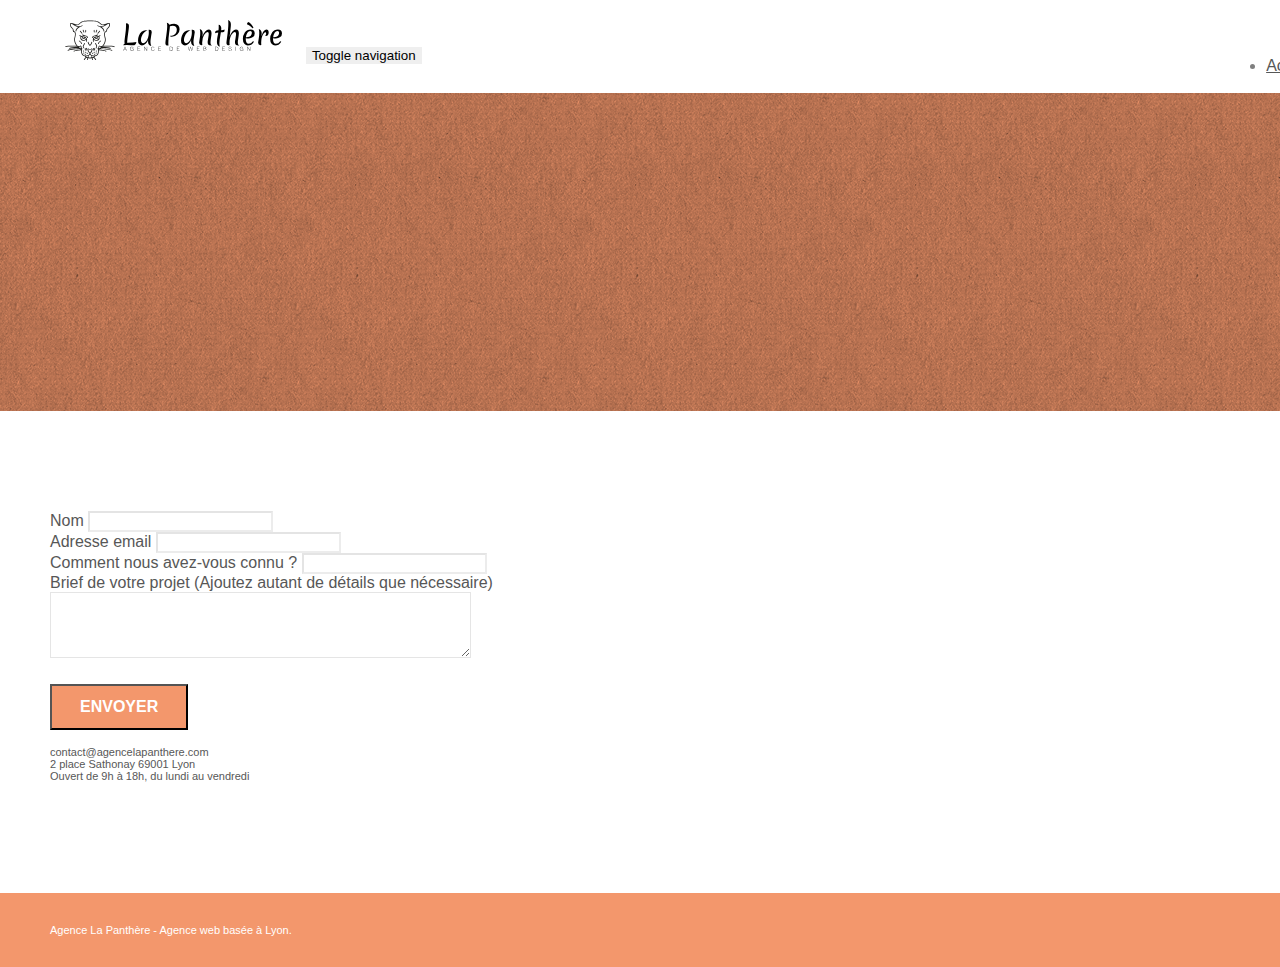
==== page2.html @ c1668850 "maquette d'origine" ====
<!doctype html>
<html lang="Default">
<head>
    <meta charset="utf-8">
    <meta name="keywords" content="">
    <meta name="description" content="">
    <meta name="viewport" content="width=device-width, initial-scale=1.0, viewport-fit=cover">
    <link rel="shortcut icon" type="image/png" href="favicon.jpg">
    
	<link rel="stylesheet" type="text/css" href="./css/bootstrap.min.css">
	<link rel="stylesheet" type="text/css" href="style.css">
	<link rel="stylesheet" type="text/css" href="./css/font-awesome.min.css">
	<link rel="stylesheet" type="text/css" href="./css/et-line.min.css">
	
    
	<script src="./js/jquery-2.1.0.min.js"></script>
	<script src="./js/bootstrap.min.js"></script>
	<script src="./js/blocs.min.js"></script>
	<script src="./js/jqBootstrapValidation.js"></script>
	<script src="./js/formHandler.js"></script>
    <title>page2</title>

    
<!-- Analytics -->
 
<!-- Analytics END -->
    
</head>
<body>
<!-- Principal conteneur -->
<div class="page-container">
    
<!-- bloc-0 -->
<div class="bloc bgc-white l-bloc " id="bloc-0">
	<div class="container bloc-sm">
		<nav class="navbar row">
			<div class="navbar-header">
				<a class="navbar-brand" href="index.html"><img src="img/agence-la-panthere-monochrome.svg" alt="atlanta web design logo" height="40" /></a>
				<button id="nav-toggle" type="button" class="ui-navbar-toggle navbar-toggle" data-toggle="collapse" data-target=".navbar-1">
					<span class="sr-only">Toggle navigation</span><span class="icon-bar"></span><span class="icon-bar"></span><span class="icon-bar"></span>
				</button>
			</div>
			<div class="collapse navbar-collapse navbar-1 special-dropdown-nav">
				<ul class="site-navigation nav navbar-nav">
					<li>
						<a href="index.html">Accueil</a>
					</li>
					<li>
					</li>
					<li>
						<a href="page2.html">page2 &gt;</a>
					</li>
				</ul>
			</div>
		</nav>
	</div>
</div>
<!-- bloc-0 END -->

<!-- bloc-6 -->
<div class="bloc bg-dots-bg bg-repeat bgc-atomic-tangerine d-bloc bloc-bg-texture texture-paper" id="bloc-6">
	<div class="container bloc-lg">
		<div class="row">
			<div class="col-sm-12">
				<h1 class="text-center hero-bloc-text tc-white">
					Parlons web design !
				</h1>
				<p class="text-center mg-lg tc-white tight-width-whitespace">
					Nous sommes ravis que vous souhaitiez collaborer avec notre agence.<br>
					Parlez-nous de votre projet en complétant le formulaire ci-dessous.
				</p>
			</div>
		</div>
	</div>
</div>
<!-- bloc-6 END -->

<!-- bloc-7 -->
<div class="bloc bgc-white l-bloc" id="bloc-7">
	<div class="container bloc-lg">
		<div class="row">
			<div class="col-sm-6">
				<form id="form_1" novalidate success-msg="Your message has been sent." fail-msg="Sorry it seems that our mail server is not responding, Sorry for the inconvenience!">
					<div class="form-group">
						<label>
							Nom
						</label>
						<input id="name" class="form-control" required />
					</div>
					<div class="form-group">
						<label>
							Adresse email
						</label>
						<input id="email" class="form-control" type="email" required />
					</div>
					<div class="form-group">
						<label>
							Comment nous avez-vous connu ?
						</label>
						<input class="form-control" type="email" required id="input_504" />
					</div>
					<div class="form-group">
						<label>
							Brief de votre projet (Ajoutez autant de détails que nécessaire)<br>
						</label><textarea id="message" class="form-control" rows="4" cols="50" required></textarea>
					</div> 
					<button class="bloc-button btn btn-lg btn-block cta-hero btn-atomic-tangerine" type="submit">
						Envoyer
					</button>
				</form>
			</div>
			<div class="col-sm-6">
				<p>
					contact@agencelapanthere.com<br>2 place Sathonay 69001 Lyon<br>Ouvert de 9h à 18h, du lundi au vendredi<br>
				</p>
			</div>
		</div>
	</div>
</div>
<!-- bloc-7 END -->

<!-- ScrollToTop Button -->
<a class="bloc-button btn btn-d scrollToTop" onclick="scrollToTarget('1')"><span class="fa fa-chevron-up"></span></a>
<!-- ScrollToTop Button END-->


<!-- Footer - bloc-8 -->
<div class="bloc bgc-atomic-tangerine d-bloc" id="bloc-8">
	<div class="container bloc-sm">
		<div class="row">
			<div class="col-sm-12">
				<p class="text-center white">
					Agence La Panthère - Agence web basée à Lyon.<br>
				</p>
				<div class="row row-no-gutters social">
					<div class="col-sm-3">
						<div class="text-center">
							<a class="social" href="index.html"><span class="fa fa-twitter icon-md"></span></a>
						</div>
					</div>
					<div class="col-sm-3">
						<div class="text-center">
							<a class="social" href="index.html"><span class="fa fa-facebook icon-md"></span></a>
						</div>
					</div>
					<div class="col-sm-3">
						<div class="text-center">
							<a class="social" href="index.html"><span class="fa fa-dribbble icon-md"></span></a>
						</div>
					</div>
					<div class="col-sm-3">
						<div class="text-center">
							<a class="social" href="index.html"><span class="fa fa-instagram icon-md"></span></a>
						</div>
					</div>
				</div>
			</div>
		</div>
	</div>
</div>
<!-- Footer - bloc-8 END -->

</div>
<!-- Principal conteneur END -->
    

</body>
</html>
---- style.css ----
body {
    margin: 0;
    padding: 0;
    background: #FFF;
    overflow-x: hidden;
    -webkit-font-smoothing: antialiased;
    -moz-osx-font-smoothing: grayscale;
}

a,
button {
    transition: all .3s ease-in-out;
    outline: none!important;
}

a:hover {
    text-decoration: none;
    cursor: pointer;
}

#page-loading-blocs-notifaction {
    position: fixed;
    top: 0;
    bottom: 0;
    width: 100%;
    z-index: 100000;
    background: #FFFFFF url("img/pageload-spinner.gif") no-repeat center center;
}

.bloc {
    width: 100%;
    clear: both;
    background: 50% 50% no-repeat;
    padding: 0 50px;
    -webkit-background-size: cover;
    -moz-background-size: cover;
    -o-background-size: cover;
    background-size: cover;
    position: relative;
}

.bloc .container {
    padding-left: 0;
    padding-right: 0;
}

.bloc-lg {
    padding: 100px 50px;
}

.bloc-md {
    padding: 50px;
}

.bloc-sm {
    padding: 20px 50px;
}

.bg-center,
.bg-l-edge,
.bg-r-edge,
.bg-t-edge,
.bg-b-edge,
.bg-tl-edge,
.bg-bl-edge,
.bg-tr-edge,
.bg-br-edge,
.bg-repeat {
    -webkit-background-size: auto!important;
    -moz-background-size: auto!important;
    -o-background-size: auto!important;
    background-size: auto!important;
}

.bg-repeat {
    background: repeat;
}

.bg-t-edge {
    background: top no-repeat;
}

.bloc-bg-texture::before {
    content: "";
    background-size: 2px 2px;
    position: absolute;
    top: 0;
    bottom: 0;
    left: 0;
    right: 0;
}

.texture-paper::before {
    background: url("img/texture-paper.png");
    background-size: 280px 280px;
}

.b-parallax {
    background-attachment: fixed;
}

.d-bloc {
    color: rgba(255, 255, 255, .7);
}

.d-bloc button:hover {
    color: rgba(255, 255, 255, .9);
}

.d-bloc .icon-round,
.d-bloc .icon-square,
.d-bloc .icon-rounded,
.d-bloc .icon-semi-rounded-a,
.d-bloc .icon-semi-rounded-b {
    border-color: rgba(255, 255, 255, .9);
}

.d-bloc .divider-h span {
    border-color: rgba(255, 255, 255, .2);
}

.d-bloc .a-btn,
.d-bloc .navbar a,
.d-bloc .navbar-brand,
.d-bloc a .icon-sm,
.d-bloc a .icon-md,
.d-bloc a .icon-lg,
.d-bloc a .icon-xl,
.d-bloc h1 a,
.d-bloc h2 a,
.d-bloc h3 a,
.d-bloc h4 a,
.d-bloc h5 a,
.d-bloc h6 a,
.d-bloc p a {
    color: rgba(255, 255, 255, .6);
}

.d-bloc .a-btn:hover,
.d-bloc .navbar a:hover,
.d-bloc .navbar-brand:hover,
.d-bloc a:hover .icon-sm,
.d-bloc a:hover .icon-md,
.d-bloc a:hover .icon-lg,
.d-bloc a:hover .icon-xl,
.d-bloc h1 a:hover,
.d-bloc h2 a:hover,
.d-bloc h3 a:hover,
.d-bloc h4 a:hover,
.d-bloc h5 a:hover,
.d-bloc h6 a:hover,
.d-bloc p a:hover {
    color: rgba(255, 255, 255, 1);
}

.d-bloc .navbar-toggle .icon-bar {
    background: rgba(255, 255, 255, 1);
}

.d-bloc .btn-wire,
.d-bloc .btn-wire:hover {
    color: rgba(255, 255, 255, 1);
    border-color: rgba(255, 255, 255, 1);
}

.d-bloc .panel {
    color: rgba(0, 0, 0, .5);
}

.d-bloc .panel button:hover {
    color: rgba(0, 0, 0, .7);
}

.d-bloc .panel icon {
    border-color: rgba(0, 0, 0, .7);
}

.d-bloc .panel .divider-h span {
    border-color: rgba(0, 0, 0, .1);
}

.d-bloc .panel .a-btn {
    color: rgba(0, 0, 0, .6);
}

.d-bloc .panel .a-btn:hover {
    color: rgba(0, 0, 0, 1);
}

.d-bloc .panel .btn-wire,
.d-bloc .panel .btn-wire:hover {
    color: rgba(0, 0, 0, .7);
    border-color: rgba(0, 0, 0, .3);
}

.d-bloc .panel,
.l-bloc {
    color: rgba(0, 0, 0, .5);
}

.d-bloc .panel button:hover,
.l-bloc button:hover {
    color: rgba(0, 0, 0, .7);
}

.l-bloc .icon-round,
.l-bloc .icon-square,
.l-bloc .icon-rounded,
.l-bloc .icon-semi-rounded-a,
.l-bloc .icon-semi-rounded-b {
    border-color: rgba(0, 0, 0, .7);
}

.d-bloc .panel .divider-h span,
.l-bloc .divider-h span {
    border-color: rgba(0, 0, 0, .1);
}

.d-bloc .panel .a-btn,
.l-bloc .a-btn,
.l-bloc .navbar a,
.l-bloc .navbar-brand,
.l-bloc a .icon-sm,
.l-bloc a .icon-md,
.l-bloc a .icon-lg,
.l-bloc a .icon-xl,
.l-bloc h1 a,
.l-bloc h2 a,
.l-bloc h3 a,
.l-bloc h4 a,
.l-bloc h5 a,
.l-bloc h6 a,
.l-bloc p a {
    color: rgba(0, 0, 0, .6);
}

.d-bloc .panel .a-btn:hover,
.l-bloc .a-btn:hover,
.l-bloc .navbar a:hover,
.l-bloc .navbar-brand:hover,
.l-bloc a:hover .icon-sm,
.l-bloc a:hover .icon-md,
.l-bloc a:hover .icon-lg,
.l-bloc a:hover .icon-xl,
.l-bloc h1 a:hover,
.l-bloc h2 a:hover,
.l-bloc h3 a:hover,
.l-bloc h4 a:hover,
.l-bloc h5 a:hover,
.l-bloc h6 a:hover,
.l-bloc p a:hover {
    color: rgba(0, 0, 0, 1);
}

.l-bloc .navbar-toggle .icon-bar {
    color: rgba(0, 0, 0, .6);
}

.d-bloc .panel .btn-wire,
.d-bloc .panel .btn-wire:hover,
.l-bloc .btn-wire,
.l-bloc .btn-wire:hover {
    color: rgba(0, 0, 0, .7);
    border-color: rgba(0, 0, 0, .3);
}

.voffset {
    margin-top: 30px;
}

.voffset-lg {
    margin-top: 80px;
}

.row-no-gutters {
    margin-right: 0;
    margin-left: 0;
}

.row.row-no-gutters > [class^="col-"],
.row.row-no-gutters > [class*=" col-"] {
    padding-right: 0;
    padding-left: 0;
}

#bloc-1-hero h1 {
    font-size: 32px;
}

.navbar {
    margin-bottom: 0;
    z-index: 1;
}

.navbar-brand {
    height: auto;
    padding: 3px 15px;
    font-size: 25px;
    font-weight: normal;
    font-weight: 600;
    line-height: 44px;
}

.navbar-brand img {
    max-height: 200px;
    margin: 0 5px 0 0;
    display: inline;
}

.navbar-brand img[src$=svg] {
    min-width: 100px;
}

.nav-center .navbar-brand img {
    margin: 0;
}

.navbar .nav {
    padding-top: 2px;
    margin-right: -16px;
    float: right;
    z-index: 1;
}

.nav > li {
    float: left;
    margin-top: 4px;
    font-size: 16px;
}

.navbar-nav .open .dropdown-menu > li > a {
    text-align: inherit;
}

.nav > li a:hover,
.nav > li a:focus {
    background: transparent;
}

.navbar-toggle {
    margin: 10px 10px 0 0;
    border: 0px;
}

.navbar-toggle:hover {
    background: transparent!important;
}

.navbar-toggle .icon-bar {
    background-color: rgba(0, 0, 0, .5);
    width: 26px;
}

.nav-invert .navbar .nav {
    float: left;
}

.nav-invert .navbar-header,
.nav-invert .navbar-brand {
    float: right;
    position: relative;
    z-index: 2;
}

@media (min-width: 768px) {
    .site-navigation {
        position: absolute;
        top: 50%;
        right: 20px;
        transform: translate(0, -50%);
        -webkit-transform: translateY(-50%);
    }
    .nav > li .dropdown-menu a,
    .nav > li .dropdown-menu a:hover {
        color: #484848;
    }
    .nav-invert .site-navigation {
        left: 0;
        right: 0;
    }
    .nav-center {
        text-align: center;
    }
    .nav-center .navbar-header {
        width: 100%;
    }
    .nav-center .navbar-header,
    .nav-center .navbar-brand,
    .nav-center .nav > li {
        float: none;
        display: inline-block;
    }
    .nav-center .site-navigation {
        position: relative;
        width: 100%;
        right: 0;
        margin-right: 0px;
        margin-top: 20px;
    }
    .nav-center.mini-nav .navbar-toggle {
        float: none;
        margin: 10px auto 0;
    }
}

.nav > li > .dropdown a {
    background: none!important;
    display: block;
    padding: 14px 15px;
}

nav .caret {
    margin: 0 5px;
}

.dropdown-menu .dropdown-menu {
    top: -8px;
    left: 100%;
}

.dropdown-menu .dropmenu-flow-right {
    top: 100%;
    left: 0;
    margin-left: -1px;
    border-top-left-radius: 0;
    border-top-right-radius: 0;
}

.dropdown-menu .dropdown span {
    border: 4px solid black;
    border-top-color: transparent;
    border-right-color: transparent;
    border-bottom-color: transparent;
    margin: 6px -5px 0 0!important;
    float: right;
}

.mg-md {
    margin-top: 10px;
    margin-bottom: 20px;
}

.mg-lg {
    margin-top: 10px;
    margin-bottom: 40px;
}

.btn {
    margin: 0 5px 5px 0;
}

.btn.pull-right {
    margin: 0 0 5px 5px;
}

.btn-d,
.btn-d:hover,
.btn-d:focus {
    color: #FFF;
    background: rgba(0, 0, 0, .3);
}

button {
    outline: none!important;
}

.btn-rd {
    border-radius: 40px;
}

.btn-clean {
    border: 1px solid rgba(0, 0, 0, .08);
    border-bottom-color: rgba(0, 0, 0, .1);
    text-shadow: 0 1px 0 rgba(0, 0, 1, .1);
    box-shadow: 0 1px 3px rgba(0, 0, 1, .25), inset 0 1px 0 0 rgba(255, 255, 255, .15);
}

.icon-md {
    font-size: 30px!important;
}

.icon-lg {
    font-size: 60px!important;
}

.sm-shadow {
    text-shadow: 0 1px 2px rgba(0, 0, 0, .3);
}

.panel-sq,
.panel-sq .panel-heading,
.panel-sq .panel-footer {
    border-radius: 0;
}

.panel-rd {
    border-radius: 30px;
}

.panel-rd .panel-heading {
    border-radius: 29px 29px 0 0;
}

.panel-rd .panel-footer {
    border-radius: 0 0 29px 29px;
}

.form-control {
    border-color: rgba(0, 0, 0, .1);
    box-shadow: none;
}

.scrollToTop {
    width: 40px;
    height: 40px;
    position: fixed;
    bottom: 20px;
    right: 20px;
    opacity: 0;
    z-index: 500;
    transition: all .3s ease-in-out;
}

.scrollToTop span {
    margin-top: 6px;
}

.showScrollTop {
    font-size: 14px;
    opacity: 1;
}

a[data-lightbox] {
    position: relative;
    display: block;
    text-align: center;
}

a[data-lightbox]:hover::before {
    content: "+";
    font-family: "HelveticaNeue-Light", "Helvetica Neue Light", "Helvetica Neue", Helvetica, Arial;
    font-size: 32px;
    width: 50px;
    height: 50px;
    margin-left: -25px;
    border-radius: 50%;
    background: rgba(0, 0, 0, .6);
    color: #FFF;
    font-weight: 100;
    z-index: 1;
    position: absolute;
    top: 50%;
    transform: translateY(-50%);
    -webkit-transform: translateY(-50%);
}

a[data-lightbox]:hover img {
    opacity: 0.6;
    -webkit-animation-fill-mode: none;
    animation-fill-mode: none;
}

#lightbox-modal {
    display: flex;
    align-items: center;
}

#lightbox-modal .modal-dialog {
    width: 90%;
    max-width: 900px;
    margin: 0 auto 0;
}

#lightbox-modal .modal-dialog img {
    max-height: 90vh;
    margin: 0 auto;
}

.lightbox-caption {
    padding: 20px;
    color: #FFF;
    background: rgba(0, 0, 0, .5);
    position: absolute;
    left: 15px;
    right: 15px;
    bottom: 5px;
}

.close-lightbox {
    color: #FFF;
    font-size: 30px;
    position: absolute;
    top: 20px;
    right: 20px;
    z-index: 20;
    background: rgba(0, 0, 0, .5);
    border: none;
    line-height: 30px;
    padding: 0 9px 5px;
    opacity: 0.3;
}

.close-lightbox:hover,
.next-lightbox:hover,
.prev-lightbox:hover {
    opacity: 1.0;
    color: #FFF;
}

.next-lightbox,
.prev-lightbox {
    font-size: 20px;
    color: rgba(255, 255, 255, .9);
    background: rgba(0, 0, 0, .5);
    transition: all .2s ease-in-out;
    position: absolute;
    top: 45%;
    z-index: 1;
    opacity: 0.4;
}

.next-lightbox {
    padding: 6px 8px 1px 13px;
    right: 25px;
}

.prev-lightbox {
    padding: 6px 13px 1px 10px;
    left: 25px;
}

.snapshot-lb .modal-body {
    padding-bottom: 45px;
}

.snapshot-lb .lightbox-caption {
    padding: 0;
    color: rgba(0, 0, 0, .5);
    background: none;
}

h1,
h2,
h3,
h4,
h5,
h6,
p,
label,
.btn,
a {
    font-family: "helvetica";
    font-weight: 400;
    color: #575757!important;
}

.container {
    max-width: 1000px;
}

.hero-bloc-text {
    font-size: 38px;
}

.hero-bloc-text-sub {
    font-size: 36px;
}

.statement-bloc-text {
    line-height: 26px;
    font-style: italic;
    font-size: 20px;
    text-align: center;
    font-weight: lighter;
    max-width: 520px;
    margin: auto auto auto auto;
}

p {
    font-size: 11px;
}

.tight-width-whitespace {
    max-width: 600px;
    margin: auto auto auto auto;
}

.h1 {
    font-size: 20px;
    font-family: "Open Sans";
}

.cta-hero {
    margin-top: 22px;
    color: #FFFFFF!important;
    text-transform: uppercase;
    padding: 12px 28px 12px 28px;
    font-size: 16px;
    font-weight: 700;
}

.social {
    max-width: 400px;
    margin: auto auto auto auto;
}

h2 {
    font-size: 22px;
    line-height: 1.4em;
}

h3 {
    font-size: 15px;
    text-transform: uppercase;
    font-weight: 700;
    color: #333333!important;
}

.med-width-whitespace {
    max-width: 800px;
    margin: auto auto auto auto;
    box-shadow: 0px 0px 0px #000000;
}

h1 {
    color: #333333!important;
}

h4 {
    color: #333333!important;
}

.icons {
    margin-bottom: 14px;
    margin-top: 24px;
}

.white {
    color: #FFFFFF!important;
}

.portfolio-thumb {
    margin-bottom: 24px;
}

.portfolio-row {
    margin-bottom: 44px;
    margin-top: 50px;
}

.avatar {
    box-shadow: 0px 4px 9px rgba(0, 0, 0, 0.3);
}

.black-background {
    background-color: rgba(165, 147, 99, 0.7);
    padding: 40px 40px 40px 40px;
}

.bold-link {
    font-weight: 900;
    text-decoration: underline!important;
}

.bgc-white {
    background-color: #FFFFFF;
}

.bgc-dark-slate-blue {
    background-color: #364577;
}

.bgc-atomic-tangerine {
    background-color: #F3976C;
}

.tc-white {
    color: #F3976C!important;
}

.btn-atomic-tangerine {
    background: #F3976C;
    color: #FFFFFF!important;
}

.btn-atomic-tangerine:hover {
    background: #c27956!important;
    color: #FFFFFF!important;
}

.ltc-white {
    color: #FFFFFF!important;
}

.ltc-white:hover {
    color: #cccccc!important;
}

.ltc-atomic-tangerine {
    color: #F3976C!important;
}

.ltc-atomic-tangerine:hover {
    color: #c27956!important;
}

.icon-dark-slate-blue {
    color: #364577!important;
    border-color: #364577!important;
}

.bg-dots-bg {
    background-image: url("img/dots-bg.png");
}

.bg-lines-h2-bg {
    background-image: url("img/lines-h2-bg.png");
}

.bg-banniere {
    background-image: url("img/agence-la-panthere.jpg");
}

.bg-presentation {
    background-image: url("img/image-de-presentation.bmp");
}

@media (max-width: 1024px) {
    .bloc {
        padding-left: 20px;
        padding-right: 20px;
    }
    .bloc.full-width-bloc,
    .bloc-tile-2.full-width-bloc .container,
    .bloc-tile-3.full-width-bloc .container,
    .bloc-tile-4.full-width-bloc .container {
        padding-left: 0;
        padding-right: 0;
    }
}

@media (max-width: 992px) and (min-width: 768px) {
    .navbar .nav {
        max-width: 80%
    }
    .nav-center.navbar .nav {
        max-width: 100%
    }
}

@media only screen and (min-device-width: 768px) and (max-device-width: 1024px) and (orientation: landscape) {
    .b-parallax {
        background-attachment: scroll;
    }
}

@media only screen and (min-device-width: 1024px) and (max-device-width: 1366px) and (-webkit-min-device-pixel-ratio: 1.5) {
    .b-parallax {
        background-attachment: scroll;
    }
}

@media (max-width: 991px) {
    .container {
        width: 100%;
    }
    .b-parallax {
        background-attachment: scroll;
    }
    .page-container,
    #hero-bloc {
        overflow-x: hidden;
        position: relative;
    }
    .bloc {
        padding-left: constant(safe-area-inset-left);
        padding-right: constant(safe-area-inset-right);
    }
    .bloc-group,
    .bloc-group .bloc {
        display: block;
        width: 100%;
    }
    .bloc-fill-screen .fill-bloc-top-edge,
    .bloc-fill-screen .fill-bloc-bottom-edge {
        padding: 0 20px;
        padding-left: constant(safe-area-inset-left);
        padding-right: constant(safe-area-inset-right);
    }
}

@media (max-width: 767px) {
    .page-container {
        overflow-x: hidden;
        position: relative;
    }
    h1,
    h2,
    h3,
    h4,
    h5,
    h6,
    p,
    #disqus_thread {
        padding-left: 10px!important;
        padding-right: 10px!important;
    }
    .b-parallax {
        background-attachment: scroll;
    }
    .navbar .nav {
        padding-top: 0;
        border-top: 1px solid rgba(0, 0, 0, .2);
        float: none!important;
    }
    .navbar.row {
        margin-left: 0;
        margin-right: 0;
    }
    .site-navigation {
        position: inherit;
        transform: none;
        -webkit-transform: none;
        -ms-transform: none;
    }
    .nav > li {
        margin-top: 0;
        border-bottom: 1px solid rgba(0, 0, 0, .1);
        background: rgba(0, 0, 0, .05);
        text-align: left;
        padding-left: 15px;
        width: 100%;
    }
    .nav > li:hover {
        background: rgba(0, 0, 0, .08);
    }
    .dropdown .dropdown a .caret {
        float: none;
        margin: 5px 0 0 10px!important;
        border: 4px solid black;
        border-bottom-color: transparent;
        border-right-color: transparent;
        border-left-color: transparent;
    }
    #hero-bloc .navbar .nav {
        background: rgba(0, 0, 0, .8);
    }
    #hero-bloc .navbar .nav a {
        color: rgba(255, 255, 255, .6);
    }
    .hero {
        padding: 50px 0;
    }
    .hero-nav {
        left: -1px;
        right: -1px;
    }
    .navbar-collapse {
        padding: 0;
        overflow-x: hidden;
        -webkit-box-shadow: none;
        box-shadow: none;
    }
    .navbar-brand img {
        max-height: 40px;
        width: auto;
    }
    .nav-invert .navbar-header {
        float: none;
        width: 100%;
    }
    .nav-invert .navbar-toggle {
        float: left;
        margin-left: 10px;
    }
    .bloc {
        padding-left: 0;
        padding-right: 0;
    }
    .bloc-xxl,
    .bloc-xl,
    .bloc-lg {
        padding: 40px 0;
    }
    .bloc-sm,
    .bloc-md {
        padding-left: 0;
        padding-right: 0;
    }
    .bloc-tile-2 .container,
    .bloc-tile-3 .container,
    .bloc-tile-4 .container,
    .bloc-fill-screen .fill-bloc-top-edge,
    .bloc-fill-screen .fill-bloc-bottom-edge {
        padding-left: 0;
        padding-right: 0;
    }
    .a-block {
        padding: 0 10px;
    }
    .btn-dwn {
        display: none;
    }
    .voffset {
        margin-top: 5px;
    }
    .voffset-md {
        margin-top: 20px;
    }
    .voffset-lg {
        margin-top: 30px;
    }
    form {
        padding: 5px;
    }
    .close-lightbox {
        display: inline-block;
    }
    .blocsapp-device-iphone5 {
        background-size: 216px 425px;
        padding-top: 60px;
        width: 216px;
        height: 425px;
    }
    .blocsapp-device-iphone5 img {
        width: 180px;
        height: 320px;
    }
}

@media (max-width: 400px) {
    .bloc {
        padding-left: 0;
        padding-right: 0;
    }
}

@media (max-width: 767px) {
    .bloc-mob-center-text {
        text-align: center;
    }
}
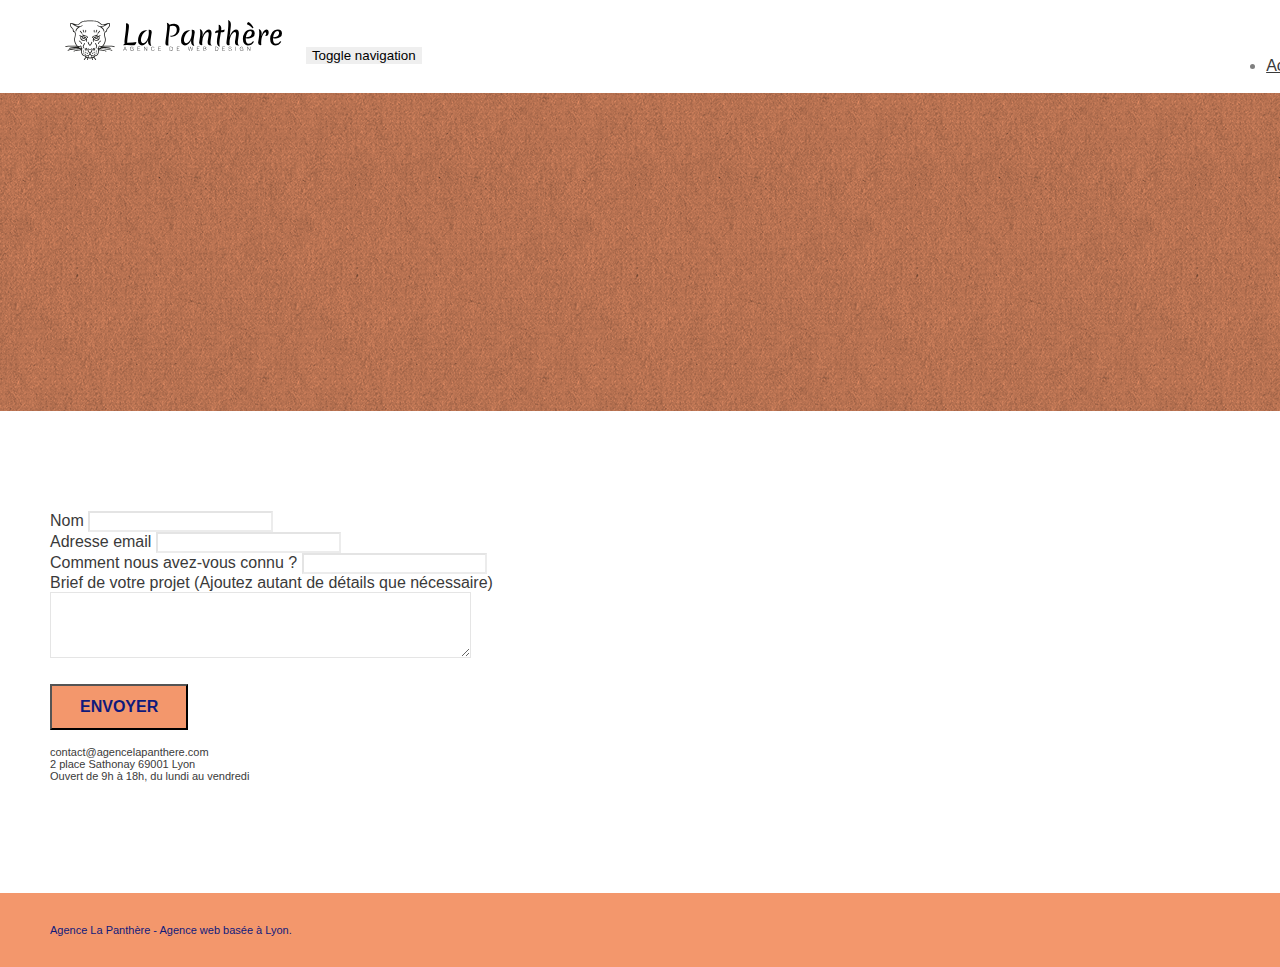
==== commit c870002d: "5eme correction balise sémantique" ====
--- a/page2.html
+++ b/page2.html
@@ -1,168 +1,170 @@
 <!doctype html>
-<html lang="Default">
+<html lang="Fr">
+
 <head>
-    <meta charset="utf-8">
-    <meta name="keywords" content="">
-    <meta name="description" content="">
-    <meta name="viewport" content="width=device-width, initial-scale=1.0, viewport-fit=cover">
-    <link rel="shortcut icon" type="image/png" href="favicon.jpg">
-    
+	<meta charset="utf-8">
+	<meta name="keywords" content="">
+	<meta name="description" content="L'agence La Panthère va vous aidez a créer ou a améliorer votre site web.">
+	<meta name="viewport" content="width=device-width, initial-scale=1.0, viewport-fit=cover">
+	<link rel="shortcut icon" type="image/png" href="favicon.jpg">
+
 	<link rel="stylesheet" type="text/css" href="./css/bootstrap.min.css">
 	<link rel="stylesheet" type="text/css" href="style.css">
 	<link rel="stylesheet" type="text/css" href="./css/font-awesome.min.css">
 	<link rel="stylesheet" type="text/css" href="./css/et-line.min.css">
-	
-    
+
+
 	<script src="./js/jquery-2.1.0.min.js"></script>
 	<script src="./js/bootstrap.min.js"></script>
 	<script src="./js/blocs.min.js"></script>
 	<script src="./js/jqBootstrapValidation.js"></script>
 	<script src="./js/formHandler.js"></script>
-    <title>page2</title>
+	<title>La Panthère - Contacter l'équipe via le formulaire de contact</title>
 
-    
-<!-- Analytics -->
- 
-<!-- Analytics END -->
-    
+
+	<!-- Analytics -->
+
+	<!-- Analytics END -->
+
 </head>
 <body>
-<!-- Principal conteneur -->
-<div class="page-container">
-    
-<!-- bloc-0 -->
-<div class="bloc bgc-white l-bloc " id="bloc-0">
-	<div class="container bloc-sm">
-		<nav class="navbar row">
-			<div class="navbar-header">
-				<a class="navbar-brand" href="index.html"><img src="img/agence-la-panthere-monochrome.svg" alt="atlanta web design logo" height="40" /></a>
-				<button id="nav-toggle" type="button" class="ui-navbar-toggle navbar-toggle" data-toggle="collapse" data-target=".navbar-1">
-					<span class="sr-only">Toggle navigation</span><span class="icon-bar"></span><span class="icon-bar"></span><span class="icon-bar"></span>
-				</button>
+	<!-- bloc-0 -->
+	<header class="bloc bgc-white l-bloc " id="bloc-0">
+		<div class="container bloc-sm">
+			<nav class="navbar row">
+				<div class="navbar-header">
+					<a class="navbar-brand" href="index.html"><img src="img/agence-la-panthere-monochrome.svg"
+							alt="atlanta web design logo" height="40" /></a>
+					<button id="nav-toggle" type="button" class="ui-navbar-toggle navbar-toggle" data-toggle="collapse"
+						data-target=".navbar-1">
+						<span class="sr-only">Toggle navigation</span><span class="icon-bar"></span><span
+							class="icon-bar"></span><span class="icon-bar"></span>
+					</button>
+				</div>
+				<div class="collapse navbar-collapse navbar-1 special-dropdown-nav">
+					<ul class="site-navigation nav navbar-nav">
+						<li>
+							<a href="index.html">Accueil</a>
+						</li>
+						<li>
+						</li>
+						<li>
+							<a href="page2.html">page2 &gt;</a>
+						</li>
+					</ul>
+				</div>
+			</nav>
+		</div>
+	</header>
+	<!-- bloc-0 END -->
+	<main>
+		<!-- bloc-6 -->
+		<section class="bloc bg-dots-bg bg-repeat bgc-atomic-tangerine d-bloc bloc-bg-texture texture-paper"
+			id="bloc-6">
+			<div class="container bloc-lg">
+				<div class="row">
+					<div class="col-sm-12">
+						<h1 class="text-center hero-bloc-text tc-white">
+							Parlons web design !
+						</h1>
+						<p class="text-center mg-lg tc-white tight-width-whitespace">
+							Nous sommes ravis que vous souhaitiez collaborer avec notre agence.<br>
+							Parlez-nous de votre projet en complétant le formulaire ci-dessous.
+						</p>
+					</div>
+				</div>
 			</div>
-			<div class="collapse navbar-collapse navbar-1 special-dropdown-nav">
-				<ul class="site-navigation nav navbar-nav">
-					<li>
-						<a href="index.html">Accueil</a>
-					</li>
-					<li>
-					</li>
-					<li>
-						<a href="page2.html">page2 &gt;</a>
-					</li>
-				</ul>
+		</section>
+		<!-- bloc-6 END -->
+
+		<!-- bloc-7 -->
+		<section class="bloc bgc-white l-bloc" id="bloc-7">
+			<div class="container bloc-lg">
+				<div class="row">
+					<div class="col-sm-6">
+						<form id="form_1" novalidate success-msg="Your message has been sent."
+							fail-msg="Sorry it seems that our mail server is not responding, Sorry for the inconvenience!">
+							<div class="form-group">
+								<label>
+									Nom
+								</label>
+								<input id="name" class="form-control" required />
+							</div>
+							<div class="form-group">
+								<label>
+									Adresse email
+								</label>
+								<input id="email" class="form-control" type="email" required />
+							</div>
+							<div class="form-group">
+								<label>
+									Comment nous avez-vous connu ?
+								</label>
+								<input class="form-control" type="email" required id="input_504" />
+							</div>
+							<div class="form-group">
+								<label>
+									Brief de votre projet (Ajoutez autant de détails que nécessaire)<br>
+								</label><textarea id="message" class="form-control" rows="4" cols="50"
+									required></textarea>
+							</div>
+							<button class="bloc-button btn btn-lg btn-block cta-hero btn-atomic-tangerine"
+								type="submit">
+								Envoyer
+							</button>
+						</form>
+					</div>
+					<div class="col-sm-6">
+						<p>
+							contact@agencelapanthere.com<br>2 place Sathonay 69001 Lyon<br>Ouvert de 9h à 18h, du lundi
+							au vendredi<br>
+						</p>
+					</div>
+				</div>
 			</div>
-		</nav>
-	</div>
-</div>
-<!-- bloc-0 END -->
-
-<!-- bloc-6 -->
-<div class="bloc bg-dots-bg bg-repeat bgc-atomic-tangerine d-bloc bloc-bg-texture texture-paper" id="bloc-6">
-	<div class="container bloc-lg">
-		<div class="row">
-			<div class="col-sm-12">
-				<h1 class="text-center hero-bloc-text tc-white">
-					Parlons web design !
-				</h1>
-				<p class="text-center mg-lg tc-white tight-width-whitespace">
-					Nous sommes ravis que vous souhaitiez collaborer avec notre agence.<br>
-					Parlez-nous de votre projet en complétant le formulaire ci-dessous.
-				</p>
-			</div>
-		</div>
-	</div>
-</div>
-<!-- bloc-6 END -->
-
-<!-- bloc-7 -->
-<div class="bloc bgc-white l-bloc" id="bloc-7">
-	<div class="container bloc-lg">
-		<div class="row">
-			<div class="col-sm-6">
-				<form id="form_1" novalidate success-msg="Your message has been sent." fail-msg="Sorry it seems that our mail server is not responding, Sorry for the inconvenience!">
-					<div class="form-group">
-						<label>
-							Nom
-						</label>
-						<input id="name" class="form-control" required />
-					</div>
-					<div class="form-group">
-						<label>
-							Adresse email
-						</label>
-						<input id="email" class="form-control" type="email" required />
-					</div>
-					<div class="form-group">
-						<label>
-							Comment nous avez-vous connu ?
-						</label>
-						<input class="form-control" type="email" required id="input_504" />
-					</div>
-					<div class="form-group">
-						<label>
-							Brief de votre projet (Ajoutez autant de détails que nécessaire)<br>
-						</label><textarea id="message" class="form-control" rows="4" cols="50" required></textarea>
-					</div> 
-					<button class="bloc-button btn btn-lg btn-block cta-hero btn-atomic-tangerine" type="submit">
-						Envoyer
-					</button>
-				</form>
-			</div>
-			<div class="col-sm-6">
-				<p>
-					contact@agencelapanthere.com<br>2 place Sathonay 69001 Lyon<br>Ouvert de 9h à 18h, du lundi au vendredi<br>
-				</p>
-			</div>
-		</div>
-	</div>
-</div>
-<!-- bloc-7 END -->
-
-<!-- ScrollToTop Button -->
-<a class="bloc-button btn btn-d scrollToTop" onclick="scrollToTarget('1')"><span class="fa fa-chevron-up"></span></a>
-<!-- ScrollToTop Button END-->
+		</section>
+		<!-- bloc-7 END -->
+	</main>
+	<!-- ScrollToTop Button -->
+	<a class="bloc-button btn btn-d scrollToTop" onclick="scrollToTarget('1')"><span
+			class="fa fa-chevron-up"></span></a>
+	<!-- ScrollToTop Button END-->
 
 
-<!-- Footer - bloc-8 -->
-<div class="bloc bgc-atomic-tangerine d-bloc" id="bloc-8">
-	<div class="container bloc-sm">
-		<div class="row">
-			<div class="col-sm-12">
-				<p class="text-center white">
-					Agence La Panthère - Agence web basée à Lyon.<br>
-				</p>
-				<div class="row row-no-gutters social">
-					<div class="col-sm-3">
-						<div class="text-center">
-							<a class="social" href="index.html"><span class="fa fa-twitter icon-md"></span></a>
+	<!-- Footer - bloc-8 -->
+	<footer class="bloc bgc-atomic-tangerine d-bloc" id="bloc-8">
+		<div class="container bloc-sm">
+			<div class="row">
+				<div class="col-sm-12">
+					<p class="text-center white">
+						Agence La Panthère - Agence web basée à Lyon.<br>
+					</p>
+					<div class="row row-no-gutters social">
+						<div class="col-sm-3">
+							<div class="text-center">
+								<a class="social" href="index.html"><span class="fa fa-twitter icon-md"></span></a>
+							</div>
 						</div>
-					</div>
-					<div class="col-sm-3">
-						<div class="text-center">
-							<a class="social" href="index.html"><span class="fa fa-facebook icon-md"></span></a>
+						<div class="col-sm-3">
+							<div class="text-center">
+								<a class="social" href="index.html"><span class="fa fa-facebook icon-md"></span></a>
+							</div>
 						</div>
-					</div>
-					<div class="col-sm-3">
-						<div class="text-center">
-							<a class="social" href="index.html"><span class="fa fa-dribbble icon-md"></span></a>
+						<div class="col-sm-3">
+							<div class="text-center">
+								<a class="social" href="index.html"><span class="fa fa-dribbble icon-md"></span></a>
+							</div>
 						</div>
-					</div>
-					<div class="col-sm-3">
-						<div class="text-center">
-							<a class="social" href="index.html"><span class="fa fa-instagram icon-md"></span></a>
+						<div class="col-sm-3">
+							<div class="text-center">
+								<a class="social" href="index.html"><span class="fa fa-instagram icon-md"></span></a>
+							</div>
 						</div>
 					</div>
 				</div>
 			</div>
 		</div>
-	</div>
-</div>
-<!-- Footer - bloc-8 END -->
-
-</div>
-<!-- Principal conteneur END -->
-    
-
+	</footer>
+	<!-- Footer - bloc-8 END -->
 </body>
-</html>
+</html>--- a/style.css
+++ b/style.css
@@ -100,7 +100,7 @@
 }
 
 .d-bloc {
-    color: rgba(255, 255, 255, .7);
+    color: #0f1a7c;
 }
 
 .d-bloc button:hover {
@@ -133,7 +133,7 @@
 .d-bloc h5 a,
 .d-bloc h6 a,
 .d-bloc p a {
-    color: rgba(255, 255, 255, .6);
+    color: #0f1a7c;
 }
 
 .d-bloc .a-btn:hover,
@@ -651,7 +651,7 @@
 a {
     font-family: "helvetica";
     font-weight: 400;
-    color: #575757!important;
+    color: #3a3a3a!important;
 }
 
 .container {
@@ -736,7 +736,7 @@
 }
 
 .white {
-    color: #FFFFFF!important;
+    color: #0f1a7c!important;
 }
 
 .portfolio-thumb {
@@ -780,7 +780,7 @@
 
 .btn-atomic-tangerine {
     background: #F3976C;
-    color: #FFFFFF!important;
+    color: #0f1a7c!important;
 }
 
 .btn-atomic-tangerine:hover {
@@ -822,7 +822,7 @@
 }
 
 .bg-presentation {
-    background-image: url("img/image-de-presentation.bmp");
+    background-image: url("img/image-de-presentation.png");
 }
 
 @media (max-width: 1024px) {
